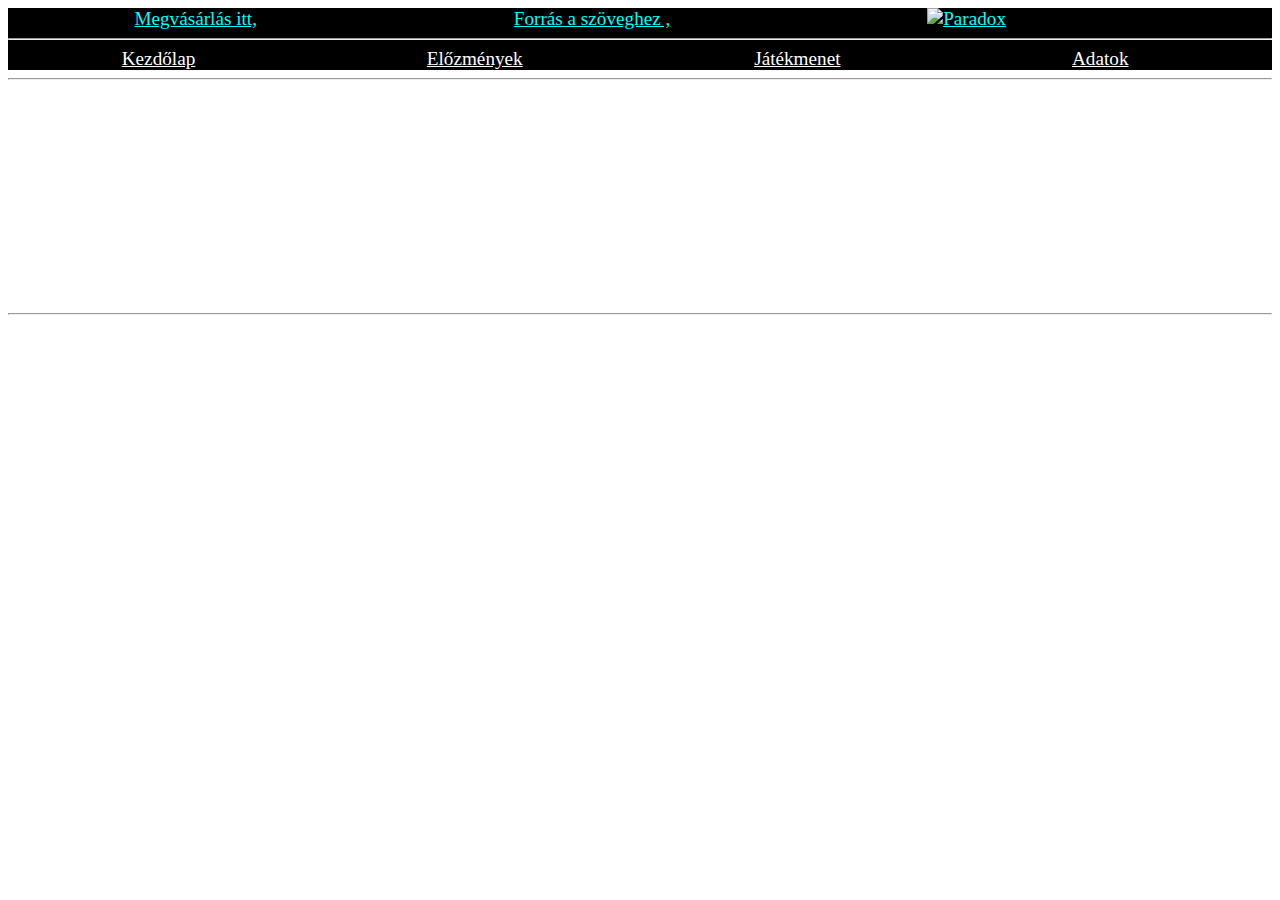
==== harmadik.html @ c93daff9 "gulyásleves" ====
<!DOCTYPE html>
<html lang="hu">
<head>
    <meta charset="UTF-8">
    <meta http-equiv="X-UA-Compatible" content="IE=edge">
    <meta name="viewport" content="width=device-width, initial-scale=1.0">
    <title>Játékmenet</title>
    <link rel="stylesheet" href="style.css">
</head> 
<body style= "background-image: url(https://store-images.s-microsoft.com/image/apps.47969.14624623825567191.2a9f7aa6-068a-4bb0-b9f4-86968eeb537d.23ef8a70-ef8f-4b40-80c0-7cf48b5d7207) ;background-repeat: no-repeat;
background-attachment: fixed;
background-size: 100% 100%;;
" >

      <div style="background-color: black;">
        <a class="nemlink" href="https://store.steampowered.com/app/394360/Hearts_of_Iron_IV/" target="_blank"> Megvásárlás itt,</a> 
        <a class="nemlink" href="https://www.pcguru.hu/teszt/hearts-of-iron-4-teszt-pc/2234" target="_blank"> Forrás a szöveghez ,</a>
        <a class="nemlink" href="https://www.paradoxinteractive.com/our-games/discover"  target="_blank";><img src="paradox remélem helyes.png" alt="Paradox" id="pic" title="talán még el is visz "></a>
        <hr>
    <a class="enyem" href="index.html" title="És még ezt is megnézted?">Kezdőlap</a>
    <a class="enyem" href="harmadik.html" title="nem ez lehetetlen!">Előzmények</a>
    <a class="enyem" href="masik.html" title="Ne menj továbbb!">Játékmenet</a>
    <a class="enyem" href="negyedik.html" title="És tovább mentél! Gratulálok, nyereményed semmi">Adatok</a>
</div>
<div class="main">
  <hr>
  <h1>Hearts of Iron 4 fanoldal</h1>  
    
<h2 class="white">Előzmények</h2>
<p class="white" >A normandiai partraszállás 72. évfordulóján beköszönő új Hearts of Iron-epizód is annak a generációváltásnak a része, amely a Paradoxnál még a Crusader Kings 2-vel kezdődött 2012-ben. A svédek történelmi témákat feldolgozó játékaiból (grand strategyk) sosem hiányzott a rákattanásra hajlamosító „mi lenne, ha”-tényező, sőt a 2. világháborút feldolgozó Hearts of Iron harmadik része után például lazán le lehetett tenni egy kisdoktorit a hadseregek szervezeti felépítéséből, persze csak ha nem vakultál meg a fapados körítéstől. Nos, az említett generációváltás éppen ezért elsősorban vizuális fronton zajlott, másodsorban meg, hogy az egyszerű halandók számára is érthetők, átláthatóak legyenek a háttérben működő mechanizmusok. A Hearts of Iron IV hasonló átalakuláson ment át: látványban már most kijelenthető, hogy messze a teljes stratégiai vonal legszebb darabja, kezelőfelülete pedig puha bársonyként simul Európa új diktátorainak keze alá...</p>
<hr>
</div>
</p>

    
</body>
</html>
---- style.css ----
header {
    display:block;
  }
  h1{
    color: white;
    font-weight: bold;
  }
  
  .white {
 color: white;
font-size: large;
font-weight: bold;

  }
 
  
  .header {
    padding: 10px;
    text-align: center;
    background: #000;
    color: white #04AA6D;
    font-size: 30px;
margin-top: 0px;
  }
   #kep1 {
   text-align: center;
  }
  h1{
font-size: larger;
font-weight: bolder;
text-decoration: underline;
text-align: center;

  }
  .Zotya{
text-align: center;
text-decoration: underline;
color: white;
font-weight: bold;
  }
  .nemlink {
color: aqua;
text-decoration: underline;
font-size: larger;
margin: 0% 10%;
  }
  table, th, td {
    border: 3px solid black;
    border-collapse: collapse;
    background-color: white;
  }
  .gray{
color: black;


  }
  .enyem{

font-size: larger;
color: white;
margin: 0% 9%;
  }
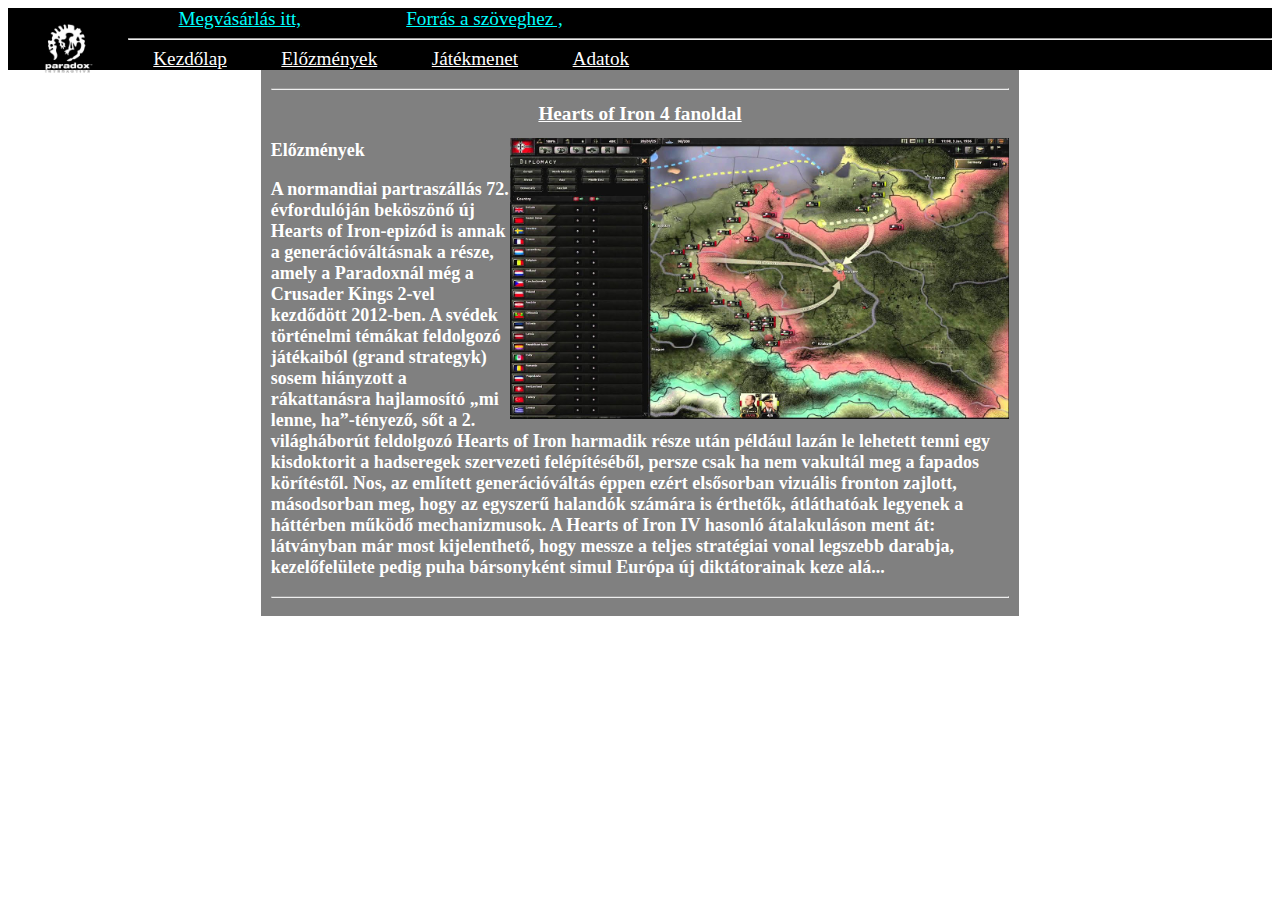
==== commit cdf71a45: "mostmán rég nem mentettem" ====
--- a/harmadik.html
+++ b/harmadik.html
@@ -6,13 +6,11 @@
     <meta name="viewport" content="width=device-width, initial-scale=1.0">
     <title>Játékmenet</title>
     <link rel="stylesheet" href="style.css">
+    <link rel="icon" href="MOSTMÁ LEGYEN ELEG.png">
 </head> 
-<body style= "background-image: url(https://store-images.s-microsoft.com/image/apps.47969.14624623825567191.2a9f7aa6-068a-4bb0-b9f4-86968eeb537d.23ef8a70-ef8f-4b40-80c0-7cf48b5d7207) ;background-repeat: no-repeat;
-background-attachment: fixed;
-background-size: 100% 100%;;
-" >
+<body class="background">
 
-      <div style="background-color: black;">
+      <div class="black">
         <a class="nemlink" href="https://store.steampowered.com/app/394360/Hearts_of_Iron_IV/" target="_blank"> Megvásárlás itt,</a> 
         <a class="nemlink" href="https://www.pcguru.hu/teszt/hearts-of-iron-4-teszt-pc/2234" target="_blank"> Forrás a szöveghez ,</a>
         <a class="nemlink" href="https://www.paradoxinteractive.com/our-games/discover"  target="_blank";><img src="paradox remélem helyes.png" alt="Paradox" id="pic" title="talán még el is visz "></a>
@@ -25,7 +23,7 @@
 <div class="main">
   <hr>
   <h1>Hearts of Iron 4 fanoldal</h1>  
-    
+    <img id="h42" src="hoi42.png" alt="hoi42">
 <h2 class="white">Előzmények</h2>
 <p class="white" >A normandiai partraszállás 72. évfordulóján beköszönő új Hearts of Iron-epizód is annak a generációváltásnak a része, amely a Paradoxnál még a Crusader Kings 2-vel kezdődött 2012-ben. A svédek történelmi témákat feldolgozó játékaiból (grand strategyk) sosem hiányzott a rákattanásra hajlamosító „mi lenne, ha”-tényező, sőt a 2. világháborút feldolgozó Hearts of Iron harmadik része után például lazán le lehetett tenni egy kisdoktorit a hadseregek szervezeti felépítéséből, persze csak ha nem vakultál meg a fapados körítéstől. Nos, az említett generációváltás éppen ezért elsősorban vizuális fronton zajlott, másodsorban meg, hogy az egyszerű halandók számára is érthetők, átláthatóak legyenek a háttérben működő mechanizmusok. A Hearts of Iron IV hasonló átalakuláson ment át: látványban már most kijelenthető, hogy messze a teljes stratégiai vonal legszebb darabja, kezelőfelülete pedig puha bársonyként simul Európa új diktátorainak keze alá...</p>
 <hr>
--- a/style.css
+++ b/style.css
@@ -21,6 +21,7 @@
     color: white #04AA6D;
     font-size: 30px;
 margin-top: 0px;
+
   }
    #kep1 {
    text-align: center;
@@ -42,7 +43,7 @@
 color: aqua;
 text-decoration: underline;
 font-size: larger;
-margin: 0% 10%;
+margin: 0% 4%;
   }
   table, th, td {
     border: 3px solid black;
@@ -58,5 +59,78 @@
 
 font-size: larger;
 color: white;
-margin: 0% 9%;
-  }+margin: 0% 2%;
+
+  }
+  .main{
+margin: 0% 20% ;
+background-color: gray;
+padding: 10px;
+  }
+#Kell{
+  margin: 0% 5% ;
+  background-color: gray;
+  padding: 10px;
+margin: auto;
+
+  }
+  #pic{
+width: 120px;
+height: 80px;
+float: left;
+
+  }
+  h2{
+    color: white;
+    font-weight: bold;
+  }
+  .dlc
+  {
+float:inline-end;
+color: white;
+font-size: large;
+font-weight: bold;
+  }
+  .fo{
+margin: 0px 50px ;
+}
+#Ferenc{
+color: gold;
+
+}
+.black{
+  background-color: black;
+} 
+.background{
+background-image: url(https://store-images.s-microsoft.com/image/apps.47969.14624623825567191.2a9f7aa6-068a-4bb0-b9f4-86968eeb537d.23ef8a70-ef8f-4b40-80c0-7cf48b5d7207);
+background-repeat: no-repeat;
+background-attachment: fixed;
+background-size: 100% 100%;
+ 
+}
+.ertekeles{
+color: gold;
+font-weight: bold;
+font-size: larger;
+}
+.D-or-D{
+float: right;
+max-width:500px ;
+max-height: 281px ;
+
+}
+#h42{
+  float: right;
+  max-width:500px ;
+  max-height: 281px ;}
+#h41{
+
+  float: right;
+  max-width:500px ;
+  max-height: 281px ;
+}
+#h43{
+  float: right;
+  max-width:500px ;
+  max-height: 281px ;
+}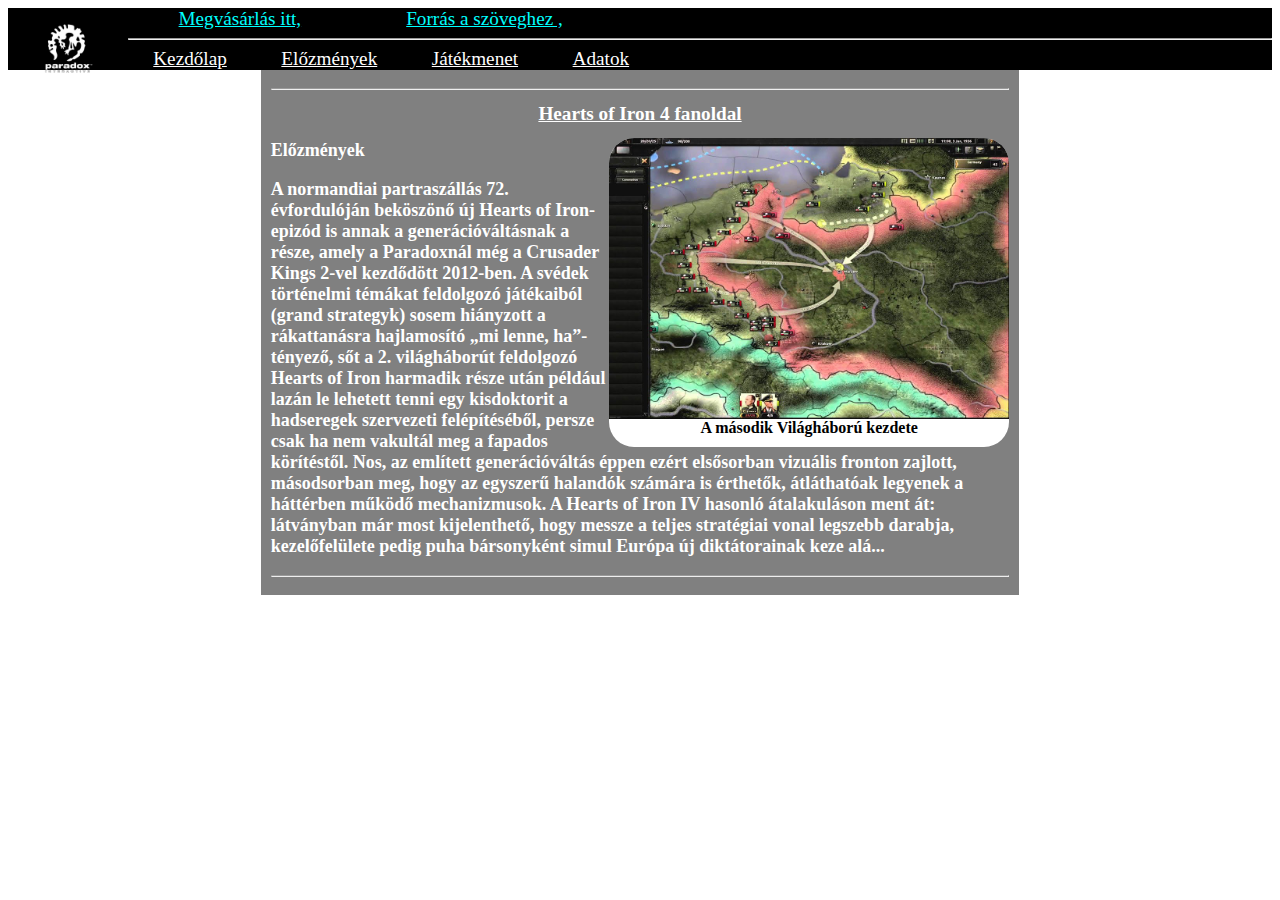
==== commit 3c5d65c2: "Hamilton" ====
--- a/harmadik.html
+++ b/harmadik.html
@@ -23,7 +23,10 @@
 <div class="main">
   <hr>
   <h1>Hearts of Iron 4 fanoldal</h1>  
+  <div class="kepkeret">
     <img id="h42" src="hoi42.png" alt="hoi42">
+    A második Világháború kezdete
+  </div>
 <h2 class="white">Előzmények</h2>
 <p class="white" >A normandiai partraszállás 72. évfordulóján beköszönő új Hearts of Iron-epizód is annak a generációváltásnak a része, amely a Paradoxnál még a Crusader Kings 2-vel kezdődött 2012-ben. A svédek történelmi témákat feldolgozó játékaiból (grand strategyk) sosem hiányzott a rákattanásra hajlamosító „mi lenne, ha”-tényező, sőt a 2. világháborút feldolgozó Hearts of Iron harmadik része után például lazán le lehetett tenni egy kisdoktorit a hadseregek szervezeti felépítéséből, persze csak ha nem vakultál meg a fapados körítéstől. Nos, az említett generációváltás éppen ezért elsősorban vizuális fronton zajlott, másodsorban meg, hogy az egyszerű halandók számára is érthetők, átláthatóak legyenek a háttérben működő mechanizmusok. A Hearts of Iron IV hasonló átalakuláson ment át: látványban már most kijelenthető, hogy messze a teljes stratégiai vonal legszebb darabja, kezelőfelülete pedig puha bársonyként simul Európa új diktátorainak keze alá...</p>
 <hr>
--- a/style.css
+++ b/style.css
@@ -133,4 +133,15 @@
   float: right;
   max-width:500px ;
   max-height: 281px ;
+} 
+.kepkeret{
+  width: 400px;
+  float: right;
+  text-align: center;
+  padding: 0px 0px 10px;
+  margin-left: 0px;
+  border-radius: 25px;
+  overflow: hidden;
+ background-color: white;
+font-weight: bold;
 }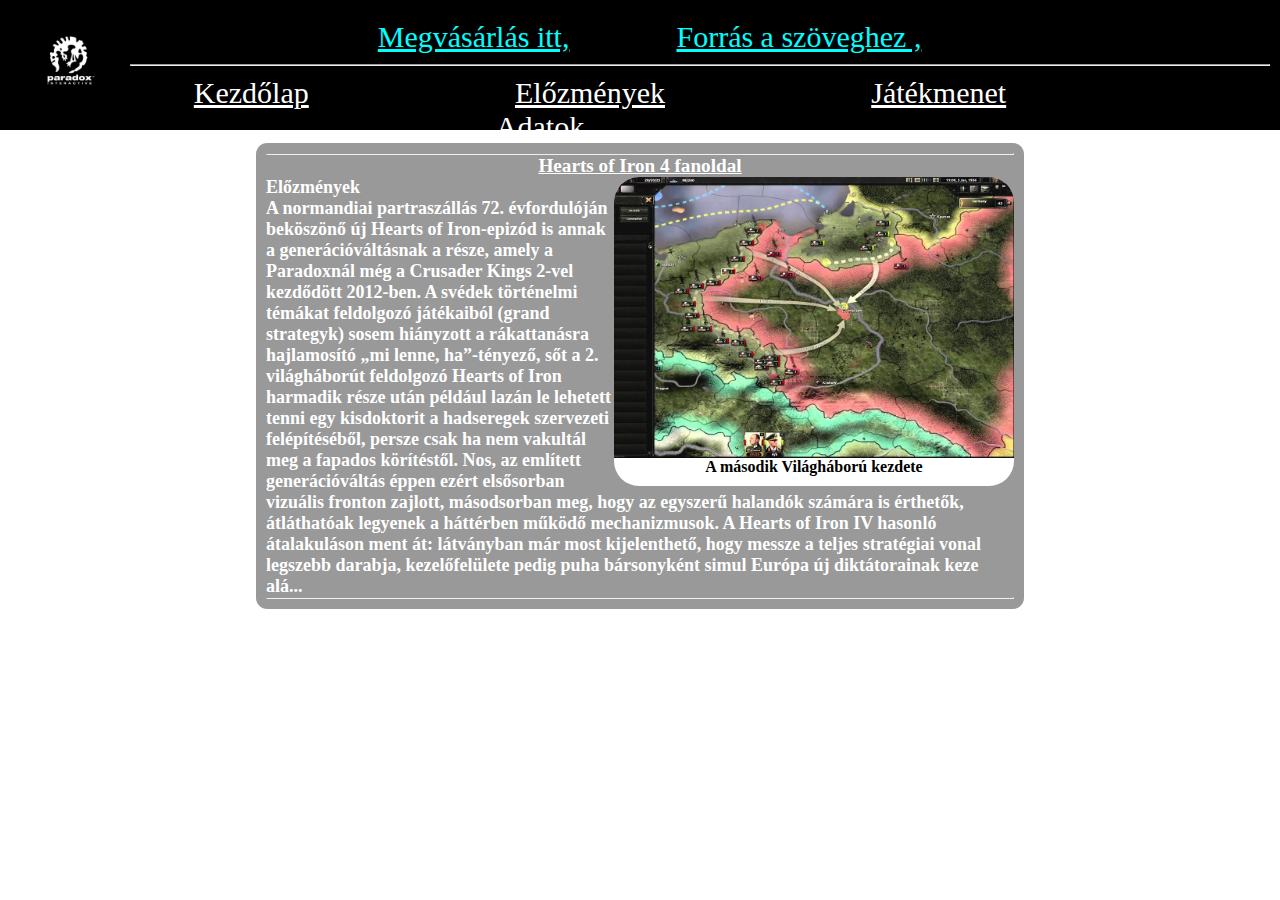
==== commit 2183ead2: "23:15 Köszi Dávid" ====
--- a/harmadik.html
+++ b/harmadik.html
@@ -8,17 +8,22 @@
     <link rel="stylesheet" href="style.css">
     <link rel="icon" href="MOSTMÁ LEGYEN ELEG.png">
 </head> 
-<body class="background">
+<div class="background header">
 
       <div class="black">
+        <div>
         <a class="nemlink" href="https://store.steampowered.com/app/394360/Hearts_of_Iron_IV/" target="_blank"> Megvásárlás itt,</a> 
         <a class="nemlink" href="https://www.pcguru.hu/teszt/hearts-of-iron-4-teszt-pc/2234" target="_blank"> Forrás a szöveghez ,</a>
         <a class="nemlink" href="https://www.paradoxinteractive.com/our-games/discover"  target="_blank";><img src="paradox remélem helyes.png" alt="Paradox" id="pic" title="talán még el is visz "></a>
+        </div>
         <hr>
+        <div>
     <a class="enyem" href="index.html" title="És még ezt is megnézted?">Kezdőlap</a>
     <a class="enyem" href="harmadik.html" title="nem ez lehetetlen!">Előzmények</a>
     <a class="enyem" href="masik.html" title="Ne menj továbbb!">Játékmenet</a>
     <a class="enyem" href="negyedik.html" title="És tovább mentél! Gratulálok, nyereményed semmi">Adatok</a>
+        </div>
+</div>
 </div>
 <div class="main">
   <hr>
--- a/style.css
+++ b/style.css
@@ -1,6 +1,9 @@
+*{
+  margin: 0;
+}
 header {
     display:block;
-  }
+}
   h1{
     color: white;
     font-weight: bold;
@@ -17,12 +20,13 @@
   .header {
     padding: 10px;
     text-align: center;
-    background: #000;
     color: white #04AA6D;
-    font-size: 30px;
-margin-top: 0px;
+    font-size: 25px;
+  }
+.background{
+  background: #000;
 
-  }
+}
    #kep1 {
    text-align: center;
   }
@@ -43,7 +47,7 @@
 color: aqua;
 text-decoration: underline;
 font-size: larger;
-margin: 0% 4%;
+margin: 20% 4%;
   }
   table, th, td {
     border: 3px solid black;
@@ -56,16 +60,16 @@
 
   }
   .enyem{
-
 font-size: larger;
 color: white;
-margin: 0% 2%;
-
+margin: 300px 200px 0 0;
+position:relative;
   }
   .main{
-margin: 0% 20% ;
-background-color: gray;
+margin: 1% 20% ;
+background-color: rgba(128, 128, 128, 0.8);
 padding: 10px;
+border-radius: 0.3cm;
   }
 #Kell{
   margin: 0% 5% ;
@@ -100,13 +104,21 @@
 }
 .black{
   background-color: black;
+  height: 100px;
 } 
-.background{
+.black a{
+  margin-top: 20px;
+}
+.black div{
+  margin-top: 10px ;
+  margin-bottom: 10px
+}
+body{
 background-image: url(https://store-images.s-microsoft.com/image/apps.47969.14624623825567191.2a9f7aa6-068a-4bb0-b9f4-86968eeb537d.23ef8a70-ef8f-4b40-80c0-7cf48b5d7207);
 background-repeat: no-repeat;
 background-attachment: fixed;
 background-size: 100% 100%;
- 
+
 }
 .ertekeles{
 color: gold;
@@ -117,7 +129,12 @@
 float: right;
 max-width:500px ;
 max-height: 281px ;
+margin-top: 15px;
 
+}
+ul{
+  margin-top: 30px;
+  margin-bottom: 40px;
 }
 #h42{
   float: right;
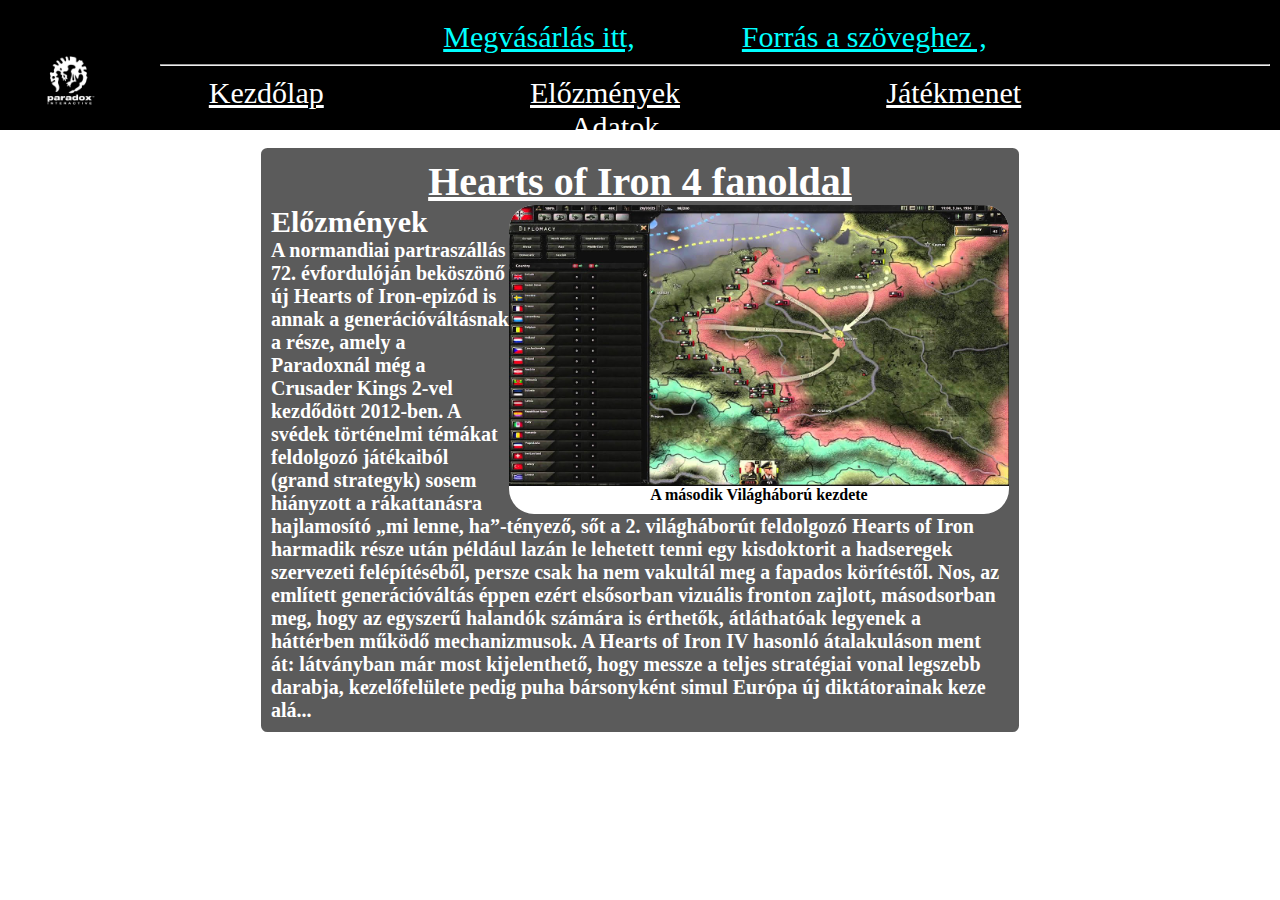
==== commit 6ecc9c59: "bolognai pizza" ====
--- a/harmadik.html
+++ b/harmadik.html
@@ -14,7 +14,7 @@
         <div>
         <a class="nemlink" href="https://store.steampowered.com/app/394360/Hearts_of_Iron_IV/" target="_blank"> Megvásárlás itt,</a> 
         <a class="nemlink" href="https://www.pcguru.hu/teszt/hearts-of-iron-4-teszt-pc/2234" target="_blank"> Forrás a szöveghez ,</a>
-        <a class="nemlink" href="https://www.paradoxinteractive.com/our-games/discover"  target="_blank";><img src="paradox remélem helyes.png" alt="Paradox" id="pic" title="talán még el is visz "></a>
+        <a class="link" href="https://www.paradoxinteractive.com/our-games/discover"  target="_blank";><img src="paradox remélem helyes.png" alt="Paradox" id="pic" title="talán még el is visz "></a>
         </div>
         <hr>
         <div>
@@ -26,15 +26,15 @@
 </div>
 </div>
 <div class="main">
-  <hr>
-  <h1>Hearts of Iron 4 fanoldal</h1>  
+  
+  <h1 class="cim">Hearts of Iron 4 fanoldal</h1>  
   <div class="kepkeret">
-    <img id="h42" src="hoi42.png" alt="hoi42">
+    <img id="h42" src="hoi42.png" alt="hoi42" title="A döntés kihathat a játék történetére">
     A második Világháború kezdete
   </div>
-<h2 class="white">Előzmények</h2>
+<h2 class="h2">Előzmények</h2>
 <p class="white" >A normandiai partraszállás 72. évfordulóján beköszönő új Hearts of Iron-epizód is annak a generációváltásnak a része, amely a Paradoxnál még a Crusader Kings 2-vel kezdődött 2012-ben. A svédek történelmi témákat feldolgozó játékaiból (grand strategyk) sosem hiányzott a rákattanásra hajlamosító „mi lenne, ha”-tényező, sőt a 2. világháborút feldolgozó Hearts of Iron harmadik része után például lazán le lehetett tenni egy kisdoktorit a hadseregek szervezeti felépítéséből, persze csak ha nem vakultál meg a fapados körítéstől. Nos, az említett generációváltás éppen ezért elsősorban vizuális fronton zajlott, másodsorban meg, hogy az egyszerű halandók számára is érthetők, átláthatóak legyenek a háttérben működő mechanizmusok. A Hearts of Iron IV hasonló átalakuláson ment át: látványban már most kijelenthető, hogy messze a teljes stratégiai vonal legszebb darabja, kezelőfelülete pedig puha bársonyként simul Európa új diktátorainak keze alá...</p>
-<hr>
+
 </div>
 </p>
 
--- a/style.css
+++ b/style.css
@@ -4,14 +4,10 @@
 header {
     display:block;
 }
-  h1{
-    color: white;
-    font-weight: bold;
-  }
   
   .white {
  color: white;
-font-size: large;
+font-size: 20px;
 font-weight: bold;
 
   }
@@ -39,7 +35,7 @@
   }
   .Zotya{
 text-align: center;
-text-decoration: underline;
+font-size: 20px;
 color: white;
 font-weight: bold;
   }
@@ -50,9 +46,11 @@
 margin: 20% 4%;
   }
   table, th, td {
-    border: 3px solid black;
+    border: 5px solid white;
     border-collapse: collapse;
-    background-color: white;
+    background-color: rgba(50, 50, 50, 0.8);
+    color: white;
+    font-size: 20px;
   }
   .gray{
 color: black;
@@ -67,9 +65,11 @@
   }
   .main{
 margin: 1% 20% ;
-background-color: rgba(128, 128, 128, 0.8);
+background-color: rgba(50, 50, 50, 0.8);
 padding: 10px;
 border-radius: 0.3cm;
+border: 5px solid white ;
+
   }
 #Kell{
   margin: 0% 5% ;
@@ -84,9 +84,10 @@
 float: left;
 
   }
-  h2{
+  .h2{
     color: white;
     font-weight: bold;
+    font-size: 30px;
   }
   .dlc
   {
@@ -129,8 +130,6 @@
 float: right;
 max-width:500px ;
 max-height: 281px ;
-margin-top: 15px;
-
 }
 ul{
   margin-top: 30px;
@@ -152,7 +151,7 @@
   max-height: 281px ;
 } 
 .kepkeret{
-  width: 400px;
+  width: 500px;
   float: right;
   text-align: center;
   padding: 0px 0px 10px;
@@ -161,4 +160,21 @@
   overflow: hidden;
  background-color: white;
 font-weight: bold;
+}
+.link{
+  float: left;
+  height: 100pxs;
+  width: 150px;
+}
+a:active{
+color: red;
+}
+span{
+  color: gold;
+  font-size: 30px;
+}
+.cim{
+  color: white;
+  text-decoration: underline;
+  font-size: 40px;
 }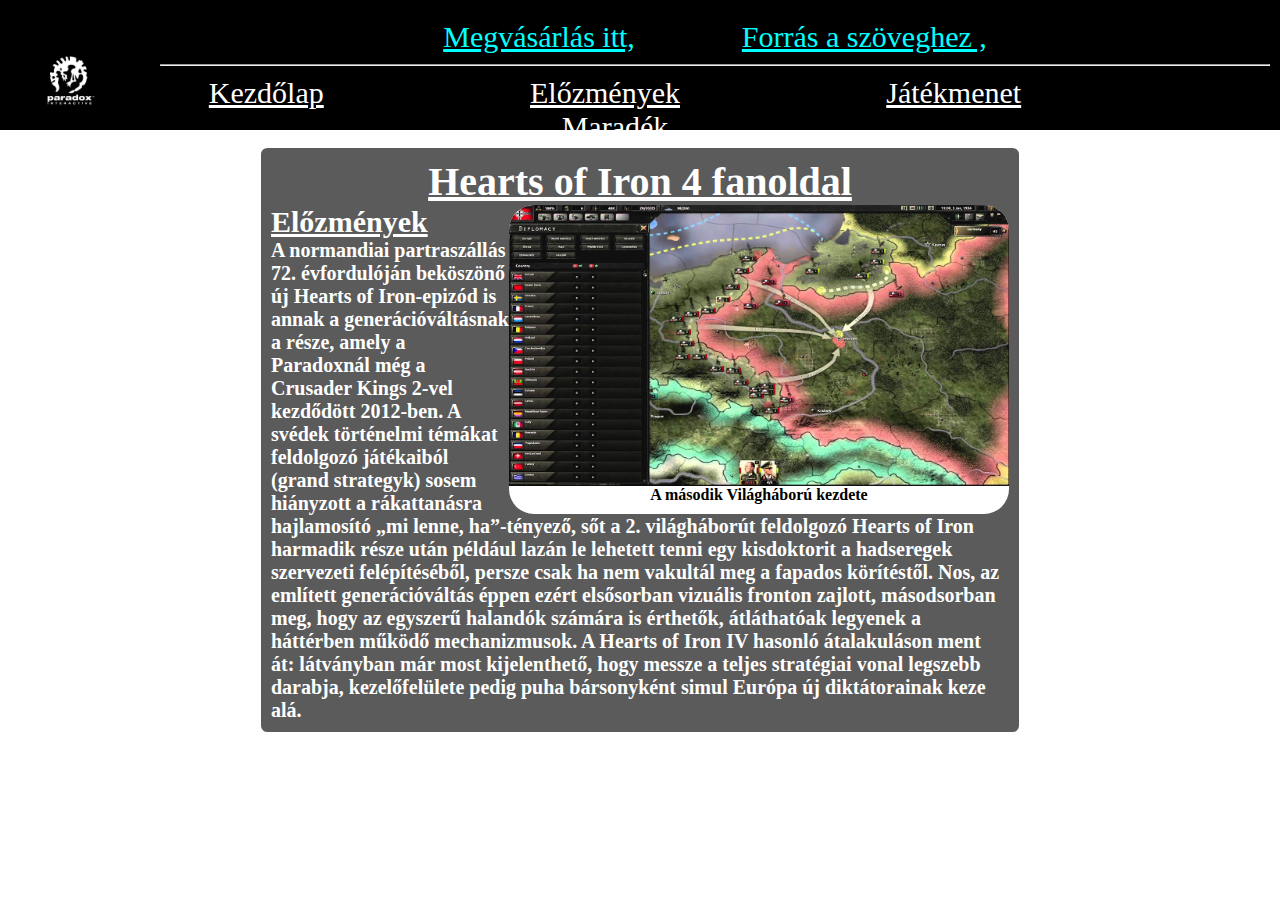
==== commit 728872da: "Végső simítások" ====
--- a/harmadik.html
+++ b/harmadik.html
@@ -21,7 +21,7 @@
     <a class="enyem" href="index.html" title="És még ezt is megnézted?">Kezdőlap</a>
     <a class="enyem" href="harmadik.html" title="nem ez lehetetlen!">Előzmények</a>
     <a class="enyem" href="masik.html" title="Ne menj továbbb!">Játékmenet</a>
-    <a class="enyem" href="negyedik.html" title="És tovább mentél! Gratulálok, nyereményed semmi">Adatok</a>
+    <a class="enyem" href="negyedik.html" title="És tovább mentél! Gratulálok, nyereményed semmi">Maradék</a>
         </div>
 </div>
 </div>
@@ -33,7 +33,7 @@
     A második Világháború kezdete
   </div>
 <h2 class="h2">Előzmények</h2>
-<p class="white" >A normandiai partraszállás 72. évfordulóján beköszönő új Hearts of Iron-epizód is annak a generációváltásnak a része, amely a Paradoxnál még a Crusader Kings 2-vel kezdődött 2012-ben. A svédek történelmi témákat feldolgozó játékaiból (grand strategyk) sosem hiányzott a rákattanásra hajlamosító „mi lenne, ha”-tényező, sőt a 2. világháborút feldolgozó Hearts of Iron harmadik része után például lazán le lehetett tenni egy kisdoktorit a hadseregek szervezeti felépítéséből, persze csak ha nem vakultál meg a fapados körítéstől. Nos, az említett generációváltás éppen ezért elsősorban vizuális fronton zajlott, másodsorban meg, hogy az egyszerű halandók számára is érthetők, átláthatóak legyenek a háttérben működő mechanizmusok. A Hearts of Iron IV hasonló átalakuláson ment át: látványban már most kijelenthető, hogy messze a teljes stratégiai vonal legszebb darabja, kezelőfelülete pedig puha bársonyként simul Európa új diktátorainak keze alá...</p>
+<p class="white" >A normandiai partraszállás 72. évfordulóján beköszönő új Hearts of Iron-epizód is annak a generációváltásnak a része, amely a Paradoxnál még a Crusader Kings 2-vel kezdődött 2012-ben. A svédek történelmi témákat feldolgozó játékaiból (grand strategyk) sosem hiányzott a rákattanásra hajlamosító „mi lenne, ha”-tényező, sőt a 2. világháborút feldolgozó Hearts of Iron harmadik része után például lazán le lehetett tenni egy kisdoktorit a hadseregek szervezeti felépítéséből, persze csak ha nem vakultál meg a fapados körítéstől. Nos, az említett generációváltás éppen ezért elsősorban vizuális fronton zajlott, másodsorban meg, hogy az egyszerű halandók számára is érthetők, átláthatóak legyenek a háttérben működő mechanizmusok. A Hearts of Iron IV hasonló átalakuláson ment át: látványban már most kijelenthető, hogy messze a teljes stratégiai vonal legszebb darabja, kezelőfelülete pedig puha bársonyként simul Európa új diktátorainak keze alá.</p>
 
 </div>
 </p>
--- a/style.css
+++ b/style.css
@@ -3,16 +3,12 @@
 }
 header {
     display:block;
-}
-  
+}  
   .white {
  color: white;
 font-size: 20px;
 font-weight: bold;
-
   }
- 
-  
   .header {
     padding: 10px;
     text-align: center;
@@ -31,8 +27,7 @@
 font-weight: bolder;
 text-decoration: underline;
 text-align: center;
-
-  }
+ }
   .Zotya{
 text-align: center;
 font-size: 20px;
@@ -54,8 +49,6 @@
   }
   .gray{
 color: black;
-
-
   }
   .enyem{
 font-size: larger;
@@ -69,25 +62,23 @@
 padding: 10px;
 border-radius: 0.3cm;
 border: 5px solid white ;
-
   }
 #Kell{
   margin: 0% 5% ;
   background-color: gray;
   padding: 10px;
 margin: auto;
-
   }
   #pic{
 width: 120px;
 height: 80px;
 float: left;
-
   }
   .h2{
     color: white;
     font-weight: bold;
     font-size: 30px;
+   text-decoration: underline;
   }
   .dlc
   {
@@ -101,7 +92,6 @@
 }
 #Ferenc{
 color: gold;
-
 }
 .black{
   background-color: black;
@@ -119,7 +109,6 @@
 background-repeat: no-repeat;
 background-attachment: fixed;
 background-size: 100% 100%;
-
 }
 .ertekeles{
 color: gold;
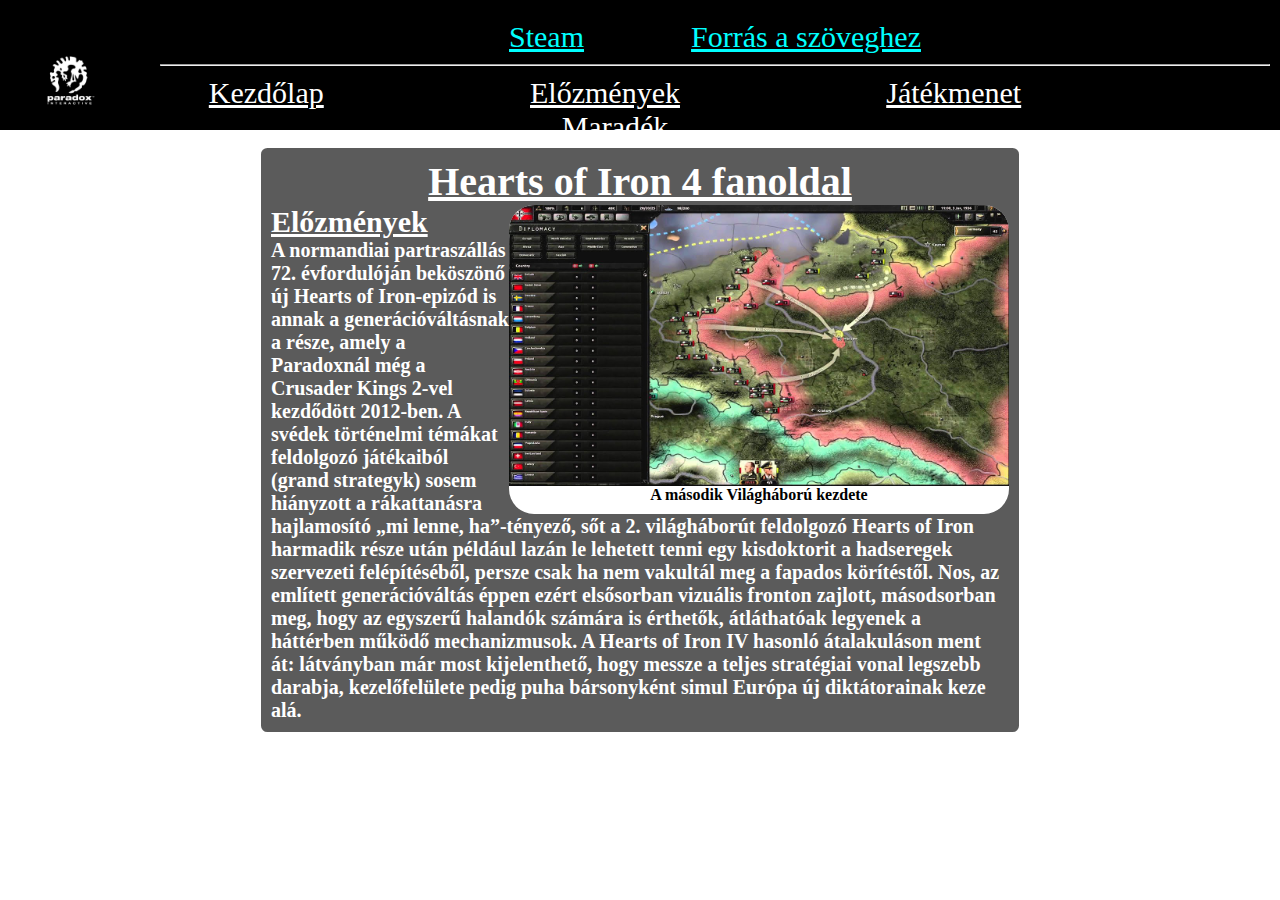
==== commit f105d560: "Végső simítások 2" ====
--- a/harmadik.html
+++ b/harmadik.html
@@ -12,8 +12,8 @@
 
       <div class="black">
         <div>
-        <a class="nemlink" href="https://store.steampowered.com/app/394360/Hearts_of_Iron_IV/" target="_blank"> Megvásárlás itt,</a> 
-        <a class="nemlink" href="https://www.pcguru.hu/teszt/hearts-of-iron-4-teszt-pc/2234" target="_blank"> Forrás a szöveghez ,</a>
+        <a class="nemlink" href="https://store.steampowered.com/app/394360/Hearts_of_Iron_IV/" target="_blank"> Steam</a> 
+        <a class="nemlink" href="https://www.pcguru.hu/teszt/hearts-of-iron-4-teszt-pc/2234" target="_blank">Forrás a szöveghez</a>
         <a class="link" href="https://www.paradoxinteractive.com/our-games/discover"  target="_blank";><img src="paradox remélem helyes.png" alt="Paradox" id="pic" title="talán még el is visz "></a>
         </div>
         <hr>
--- a/style.css
+++ b/style.css
@@ -66,7 +66,7 @@
 #Kell{
   margin: 0% 5% ;
   background-color: gray;
-  padding: 10px;
+ padding: 10px;
 margin: auto;
   }
   #pic{
@@ -156,7 +156,7 @@
   width: 150px;
 }
 a:active{
-color: red;
+color: skyblue;
 }
 span{
   color: gold;
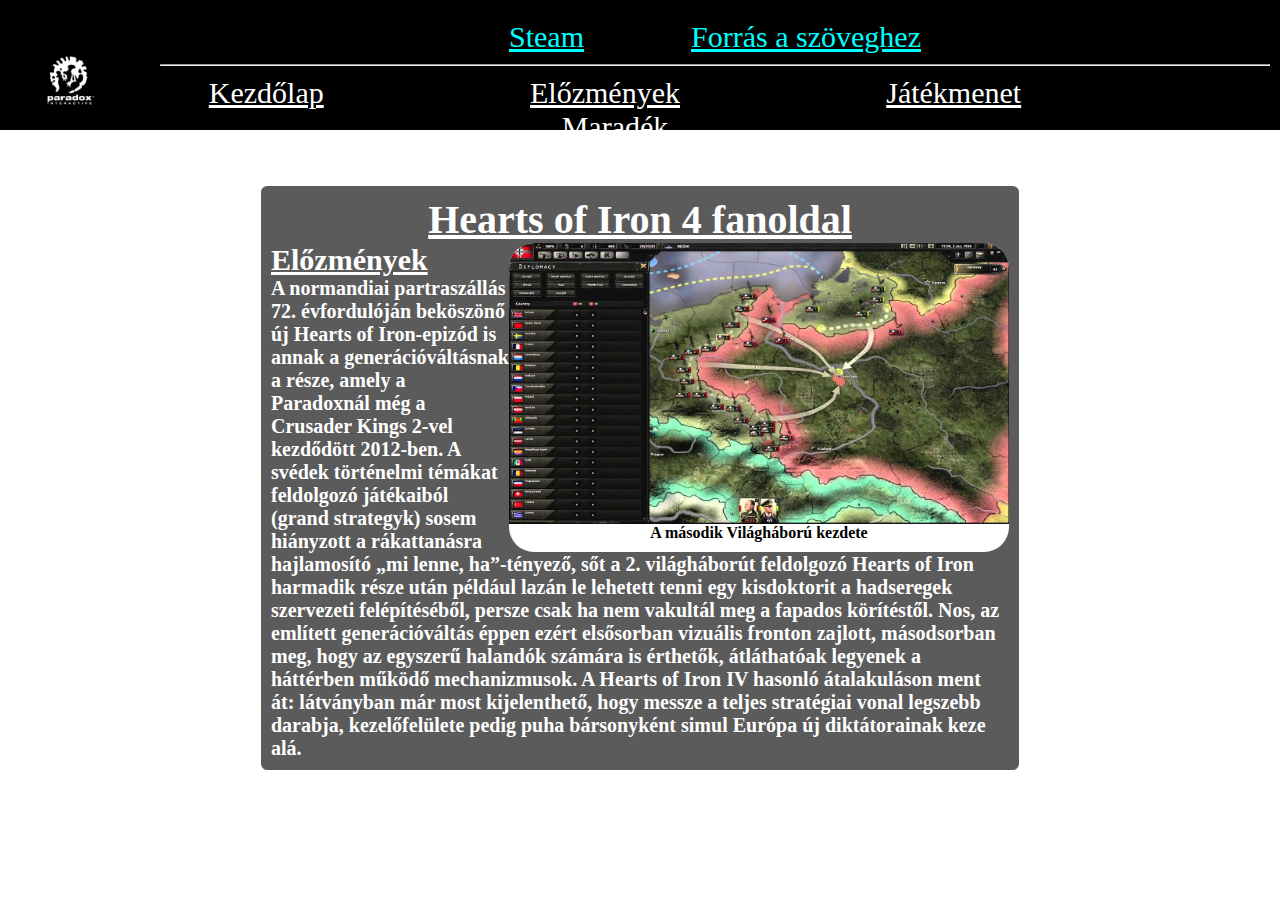
==== commit 038f3190: "Végső végső simítások level 2007" ====
--- a/harmadik.html
+++ b/harmadik.html
@@ -6,7 +6,7 @@
     <meta name="viewport" content="width=device-width, initial-scale=1.0">
     <title>Játékmenet</title>
     <link rel="stylesheet" href="style.css">
-    <link rel="icon" href="MOSTMÁ LEGYEN ELEG.png">
+    <link rel="icon" href="Helyesírás.png">
 </head> 
 <div class="background header">
 
--- a/style.css
+++ b/style.css
@@ -17,7 +17,6 @@
   }
 .background{
   background: #000;
-
 }
    #kep1 {
    text-align: center;
@@ -57,7 +56,7 @@
 position:relative;
   }
   .main{
-margin: 1% 20% ;
+margin: 4% 20% ;
 background-color: rgba(50, 50, 50, 0.8);
 padding: 10px;
 border-radius: 0.3cm;
@@ -65,7 +64,7 @@
   }
 #Kell{
   margin: 0% 5% ;
-  background-color: gray;
+background-color: gray;
  padding: 10px;
 margin: auto;
   }
@@ -149,6 +148,7 @@
   overflow: hidden;
  background-color: white;
 font-weight: bold;
+
 }
 .link{
   float: left;
@@ -166,4 +166,9 @@
   color: white;
   text-decoration: underline;
   font-size: 40px;
+}
+.main:hover {
+  transform: scale(110%);
+  transition: .3s;
+  
 }